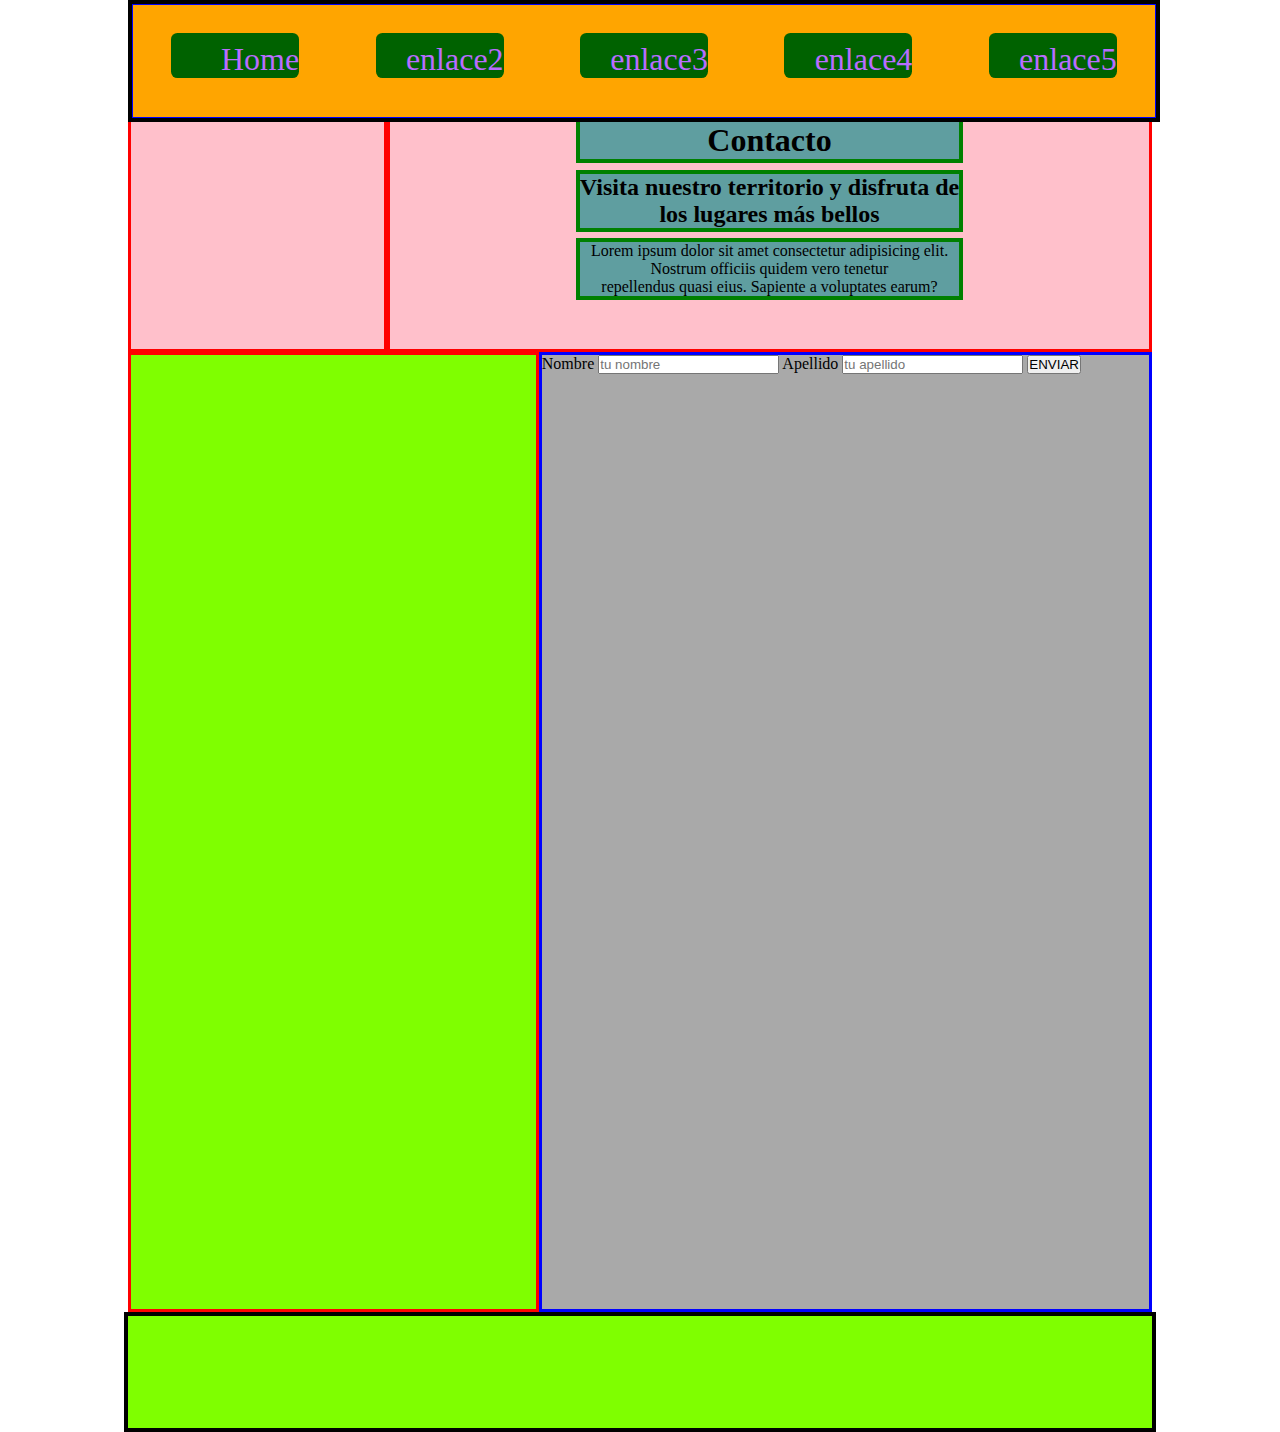
==== contacto.html @ c6da9295 "Añadir formulario" ====
<!DOCTYPE html>
<html lang="es">
<head>
    <meta charset="UTF-8">
    <meta name="viewport" content="width=device-width, initial-scale=1.0">
    <title>Proyecto básico</title>
    <link rel="stylesheet" href="style.css">
    <style>
        
        
    </style>
</head>
<body>
    <nav class="ponerBorde">
        <ul>
            <li class="menu"><a href="index.html">Home</a></li>
            <li class="menu"><a href="">enlace2</a></li>
            <li class="menu"><a href="">enlace3</a></li>
            <li class="menu"><a href="">enlace4</a></li>
            <li class="menu"><a href="">enlace5</a></li>
        </ul>
        
    </nav>
    <header>
        <div class="logo">


        </div>
        <div class="titulo">
            <h1>Contacto</h1>
            <h2>Visita nuestro territorio y disfruta de los lugares más bellos</h2>
            <p>Lorem ipsum dolor sit amet consectetur adipisicing elit. Nostrum officiis quidem vero tenetur <br>repellendus quasi eius. Sapiente a voluptates earum?</p>
        </div>
    </header>
    <main id="principal">
        <section>
            <article class="mapa">

            </article>
            
            <article class="form">
                
                <form action="recogida.php" method="get">
                    <label for="primero">Nombre
                        <input type="text" id="primero" name="nombre" placeholder="tu nombre">
                    </label>
                    
                    <label for="segundo">Apellido
                        <input type="text" id="segundo" name="apellido" placeholder="tu apellido">
                    </label>

                    <input type="submit" value="ENVIAR">

                </form>

            </article>
        </section>
    </main>
    <footer class="ponerBorde">


    </footer>
</body>
</html>
---- style.css ----
/* Reset de la página*/
* {
    padding: 0;
    margin: 0;
}
a {
    text-decoration: none;
    color: black;
}
ul {
    list-style: none;
    margin-right: 0;
}
/* Codigo página en desktop */
body {
    padding-top: 7rem;
}
header, nav, main,footer {
    width: 80%;
    margin: 0 auto;
}
header {
    min-height: 15rem;
    background-color: pink;
}
nav {
    min-height: 7rem;
    background-color: orange;
    position: fixed;
    top: 0;
    left: 10%;

}
main {
    min-height: 60rem;
    background-color: lightblue;
    display: flex;
    justify-content: space-around;
    flex-wrap: wrap;
}
footer {
    min-height: 7rem;
    background-color: chartreuse;
}
.ponerBorde {
    border: 0.3rem solid black;
}
main div {
    width: 30%;
    min-height: 5rem;
    background-color: lightgray;
    border: 0.2rem solid red;
}
.izda {
    background-color: rgba(221, 172, 13, 0.569);
}
.dcha {
    background-color: rgb(3, 199, 3);
}
main div a {
    font-size: 1rem;
    color: rgb(243, 69, 0);
    font-weight: 600;
    font-family: Verdana, Geneva, Tahoma, sans-serif;
}
nav ul {
    border: 0.1rem solid blue;
    display: flex;
    justify-content: space-around;
    align-items: center;
    min-height: 7rem;
}
nav ul li {
    width: 8rem;
    height: 3.5rem;
    /* border: 0.1rem solid green; */
    margin: 0.5rem;
}
ul li a {
    font-size: 2rem;
    color: rgb(185, 109, 255);
    display: block;
    text-align: right;
    padding-top: 0.5rem;
    background-color: rgb(0, 98, 0);
    border-radius: 0.4rem;
}
ul li a:hover{
    background-color: rgb(185, 109, 255);
    color: rgb(0, 98, 0);
    transition: 500ms;
}
header {
    display: flex;
}
header>div {
    border: 0.2rem solid red;
}
header>div.logo {
    width: 25%;
}
header>div.titulo {
    width: 75%;
    display: flex;
    flex-direction: column;
    justify-content: flex-start;
    align-items: center;
}
h1, h2, p {
    width: 50%;
    background-color: cadetblue;
    margin: 0.2rem;
    border: 0.3rem solid green;
    text-align: center;
}

section {
    width: 100%;
    background-color: chartreuse;
    min-height: 20rem;
    display: flex;
}
article.mapa {
    width: 40%;
    min-height: 20rem;
    border: 0.2rem solid red;
}
article.form {
    width: 60%;
    background-color: darkgray;
    min-height: 20rem;
    border: 0.2rem solid blue;
}

/* === MEDIA QUERY === */
/* Código página en tablet*/


/* Código página en smartphone*/
@media screen and (max-width:900px) {
    body{
        background-color: aqua;
    }
    main div {
        width: 45%;
    }
    nav ul {
        flex-direction: column;
    }
}

@media only screen and (max-width:602px) {
    body{
        background-color: blue;
    }
    main div {
        width: 90%;
    }

}
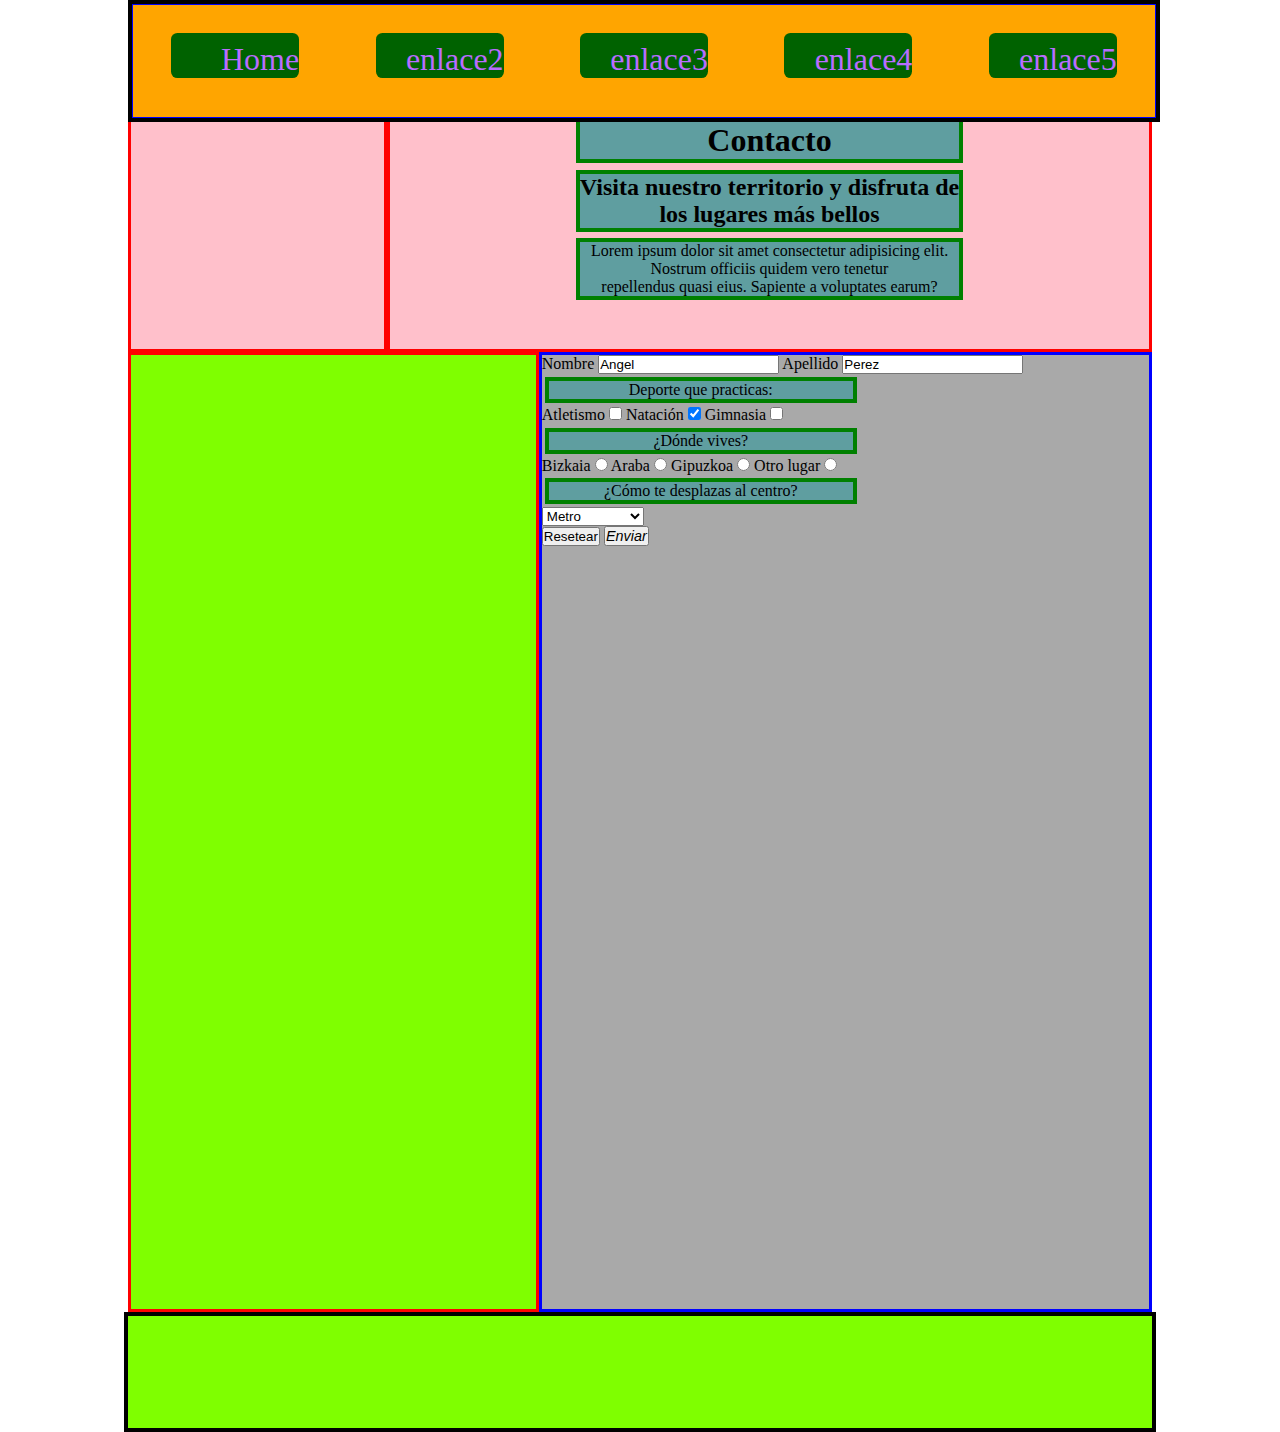
==== commit 0dbbd57c: "Formulario con etiquetas checkbox, radio y select/opton" ====
--- a/contacto.html
+++ b/contacto.html
@@ -6,7 +6,15 @@
     <title>Proyecto básico</title>
     <link rel="stylesheet" href="style.css">
     <style>
-        
+        .form span {
+            font-family: Impact, Haettenschweiler, 'Arial Narrow Bold', sans-serif;
+            font-size: 0.9rem;
+            font-weight: 200;
+            font-style: italic;
+        }
+        input[type="radio"] {
+            accent-color: red;
+        }
         
     </style>
 </head>
@@ -41,15 +49,65 @@
             <article class="form">
                 
                 <form action="recogida.php" method="get">
+                    <!-- Ingresar datos -->
                     <label for="primero">Nombre
-                        <input type="text" id="primero" name="nombre" placeholder="tu nombre">
+                        <input type="text" id="primero" value="Angel" name="nommbre" placeholder="tu nombre" required>
                     </label>
                     
                     <label for="segundo">Apellido
-                        <input type="text" id="segundo" name="apellido" placeholder="tu apellido">
+                        <input type="text" id="segundo" value="Perez" name="apeellido" placeholder="tu apellido">
                     </label>
 
-                    <input type="submit" value="ENVIAR">
+                    <!-- input checkbox -->
+                    <p>Deporte que practicas:</p>
+                    <label for="deporte1"> Atletismo
+                        <input id="deporte1" type="checkbox" value="1" name="deporte1">
+                    </label>
+
+                    <label for="deporte2"> Natación
+                        <input id="deporte2" type="checkbox" value="2" name="deporte2" checked>
+                    </label>
+
+                    <label for="deporte3"> Gimnasia
+                        <input id="deporte3" type="checkbox" value="3" name="deporte3">
+                    </label>
+                   
+                    <!-- input radial -->
+                    <br>
+                    <p>¿Dónde vives?</p>
+                    <label for="procedencia1">Bizkaia
+                        <input id="procedencia1" type="radio" value="bizkaia" name="procedencia" required >
+                    </label>
+
+                    <label for="procedencia2">Araba
+                        <input id="procedencia2" type="radio" value="araba" name="procedencia" required>
+                    </label>
+
+                    <label for="procedencia3">Gipuzkoa
+                        <input id="procedencia3" type="radio" value="gipuzkoa" name="procedencia" required>
+                    </label>
+
+                    <label for="procedencia4">Otro lugar
+                        <input id="procedencia4" type="radio" value="otro" name="procedencia" required>
+                    </label>
+                    <br>
+
+                    <p>¿Cómo te desplazas al centro?</p>
+                    <!-- Select - Lista de seleccion // con el atributo multiple dentro del select, para seleccionar varias opciones-->
+                    <select name="transporte" id="desplazamiento">
+                        <option value=""> </option>
+                        <option value="1">Autobus</option>
+                        <option value="2" selected>Metro</option>
+                        <option value="3">Coche propio</option>
+                        <option value="4">Helicoptero</option>
+                        <option value="5">Otro</option> 
+
+                    </select>
+
+                    <br>
+                    <!-- <input type="submit" value="ENVIAR"> -->
+                    <button type="reset">Resetear</button>
+                    <button type="submit"><span>Enviar</span></button>
 
                 </form>
 
